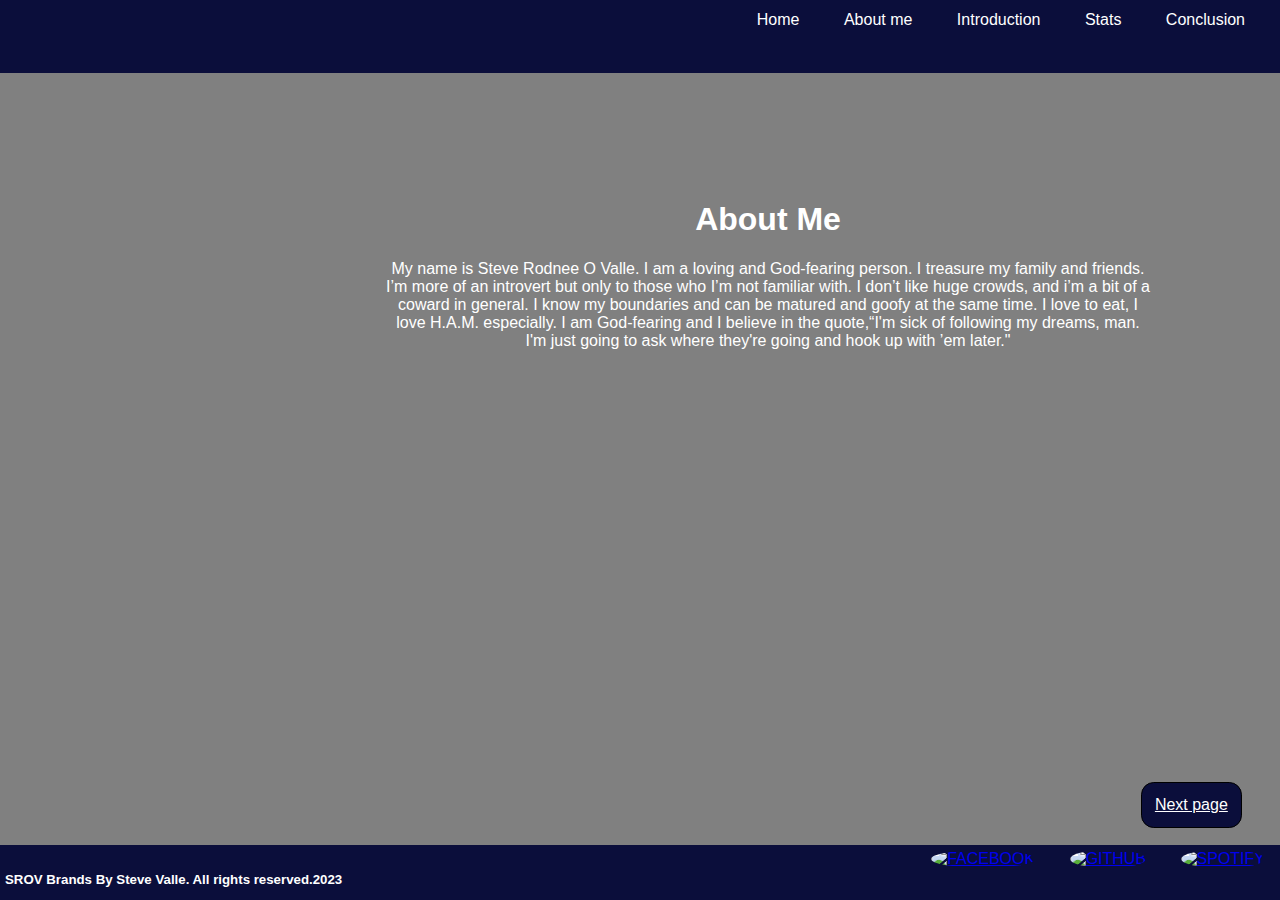
==== abtme.html @ 876157d2 "Add files via upload" ====
<!DOCTYPE html>
<html lang="en">
<head>
    <meta charset="UTF-8">
    <meta name="viewport" content="width=device-width, initial-scale=1.0">
    <title>About Me</title>
</head>
<body>
    <div class="topbar">
        <div class="logo">
            <a href="#"><img src="img/logo.png" alt=""></a>
        </div>
        
        <div class="links">
            <a href="index.html">Home</a>
            <a href="abtme.html">About me</a>
            <a href="intro.html">Introduction</a>
            <a href="stats.html">Stats</a>
            <a href="conclusion.html">Conclusion</a>
        </div>
    </div>
    
    <div class="botbar">
        <h5>SROV Brands By Steve Valle. All rights reserved.2023</h5>
        <div class="icons">
            <a href="https://www.facebook.com" target="_blank"><img src="images/fb.png" alt="FACEBOOK"></a>
            <a href="https://www.github.com" target="_blank"><img src="images/ghub.png" alt="GITHUB"></a>
            <a href="https://www.spotify.com" target="_blank"><img src="images/spotify.png" alt="SPOTIFY"></a>
        </div>
    </div>

    <div class="abtme">
        <div class="content"><h1>About Me</h1><p>My name is Steve Rodnee O Valle. I am a loving and God-fearing person. I treasure my family and friends. I’m more of an introvert but only to those who I’m not familiar with. I don’t like huge crowds, and i’m a bit of a coward in general. I know my boundaries and can be matured and goofy at the same time. I love to eat, I love H.A.M. especially. I am God-fearing and I believe in the quote,“I'm sick of following my dreams, man. I'm just going to ask where they're going and hook up with ’em later."</p></div>
        <div class="pic"><img src="images/img2.jpg" alt=""></div>
        <div class="pic1"><img src="images/mini.jpg" alt=""></div>
        <div class="pic2"><img src="images/mini2.jpg" alt=""></div>
        <div class="pic3"><img src="images/mini3.jpg" alt=""></div>
    </div>

    <div class="next"><a href="intro.html">Next page</a></div>

    <link rel="stylesheet" href="styles.css">
</body>
</html>
---- styles.css ----
body, html {
    margin: 0;
    padding: 0;
    height: 100%;
    font-family: 'Franklin Gothic Medium', 'Arial Narrow', Arial, sans-serif;
    background-color: gray;
    background-image: url(img/paper.jpg); 
    background-size: cover;
    background-position: center; 
}

.topbar {
    display: flex;
    justify-content: space-between;
    background-color:#0b0e3b;
 
    width: 100vw;
    height: 7vh;
    padding: 5px ; 
}

.botbar
{
    display: flex;
    justify-content: space-between;
    background-color: #0b0e3b;

    width: 100vw;
    height: 5vh;
    padding: 5px ;
    position: fixed;
    bottom: 0;
}
.botbar h5
{
    color: #ffffff;

}

.links{
    margin-top: 6px;
    margin-right: 40px;
    
}

.links a {
    color: rgb(255, 255, 255);
    margin-left: 40px; 
    margin-top: 6px;
    text-decoration: none;
}
.logo img {
    width: 3vw; 
    height: auto; 
    margin-left: 40px;
    border-radius: 60%;
}
.highlight
{
    color:rgb(255, 0, 0);
}
.maintext h1 {
    color: rgb(255, 255, 255);
    font-size: 500%;
    font-family: fantasy;
    text-align: center;
    position: absolute; 
    top: 30%; 
    left: 0;
    right: 0;
    margin-top: -0.5%;
}
.maintext h3 {
    font-size: 80%;
    color: rgb(255, 255, 255);
    margin-left: 165px ;
    position: absolute; 
    top: 40%; 
    left: 0;
    right: 0;
    margin-top: -0.5%;
}

.maintext a{
    border-radius: 2vw;
    text-decoration: none;
    padding: 1vw;
    background-color: rgb(35, 41, 92);
    color: rgb(255, 255, 255);
    font-size: 100%;
    border: 0.1vw solid black;
    text-align: center;
    position: absolute; 
    top: 50%; 
    right: 44%;
    margin-top: -0.5%;
    width: 10vw;
}

.maintext img
{
  width: 5vw;
  height: 7vh;
}


.icons img {
    width: 30px;
    height: auto;
    margin-left: 30px;
    border-radius: 60%;
}
.icons
{
    margin-right: 20px;
}
.button{
    width: 200px;
    padding: 15 px 0;
    text-align: center;
    margin:20 px 10 px;
    font-weight: bold;
    border: 2px solid #009688;
    background: transparent;
    color:#ffffff;
    cursor: pointer;

}

.pic img{
    position: absolute;
    top: 15%;
    left: 10%;
    width: 15vw;
}

.textunderpic p{
    position: absolute;
    top: 48%;
    left: 10%;
    width: 15vw;
}

.pic1 img{
    width: 3vw;
 
}

.pic1{
    position: absolute;
    top: 75%;
    left: 7%;
}

.pic2 img{
    width: 3vw;
}

.pic2{
    position: absolute;
    top: 75%;
    left: 15%;
}

.pic3 img{
    width: 3vw;
}

.pic3{
    position: absolute;
    top: 75%;
    left: 23%;
}

.content{
    position: absolute;
    left: 30%;
    top: 20%;
    width: 60vw;
    text-align: center;
    color: #ffffff;
}

.content1 p{
    color: #ffffff;
    border: 0.1vw solid black;
    padding: 1vw;
    background-color:#0b0e3b;
}

.next a{
    padding: 1vw;
    border: 0.1vw solid black;
    background-color:#0b0e3b;
    border-radius: 1vw;
    position: absolute;
    bottom: 8%;
    right: 3%;
    color: #ffffff;
}

.head{
    position: absolute;
    top: 10%;
    left: 43%;
    color: white;
}

.p p{
    background-color: #0b0e3b;
    border: 0.1vw solid black;
    width: 50vw;
    position: absolute;
    left: 10%;
    top: 30%;
    border-radius: 2vw;
    color: white;
    padding: 2vw;
}

.pic4{
    position: absolute;
    left: 65%;
    top: 26%;
}

.pic4 img{
    border-radius: 200vw;
    border: 0.1vw solid black;
    width: 30vw;
}

.pic5 img{
    position: absolute;
    left: 6%;
    top: 18%;
    border: 0.1vw solid black;
    border-radius: 10vw;
}

.pic6 img{
    position: absolute;
    left: 36%;
    top: 19%;
    border: 0.1vw solid black;
    border-radius: 10vw;
    height: 17vw;
}

.pic7 img{
    position: absolute;
    left: 66%;
    top: 19%;
    border: 0.1vw solid black;
    border-radius: 10vw;
    height: 17vw;
    width: 23vw;
    
    
}

.content2{
    text-align: center;
}

.p1{color: white;
    position: absolute;
    border: 0.1vw solid black;
    background-color: #0b0e3b;
    width: 20vw;
    height: 27vh;
    bottom: 15%;
    left: 8%;
}

.p2{
    color: white;
    position: absolute;
    border: 0.1vw solid black;
    background-color: #0b0e3b;
    width: 20vw;
    height: 27vh;
    bottom: 15%;
    left: 38%;
}

.p3{
    color: white;
    position: absolute;
    border: 0.1vw solid black;
    background-color: #0b0e3b;
    width: 20vw;
    height: 27vh;
    bottom: 15%;
    left: 68%;
}

.head2{
    color: white;
    position: absolute;
    left: 0;
    right: 0;
}


.pic8 img{
    border: 0.1vw;
    border-radius: 10vw;
    position: absolute;
    top: 20%;
    left: 15%;
}


.head3{
    position: absolute;
    color: #ffffff;
    right: 63%;
}

.par1{
    padding: 1vw;
    background-color: #0b0e3b;;
    border: 0.1vw solid black;
    border-radius: 1vw;
    position: absolute;
    left: 60%;
    top: 13%;
    width: 25vw;
    height: 30vh;
    color: #ffffff;
}

.par2{
    padding: 1vw;
    background-color: #0b0e3b;;
    border: 0.1vw solid black;
    border-radius: 1vw;
    position: absolute;
    left: 60%;
    top: 53%;
    width: 25vw;
    height: 30vh;
    color: #ffffff;
}
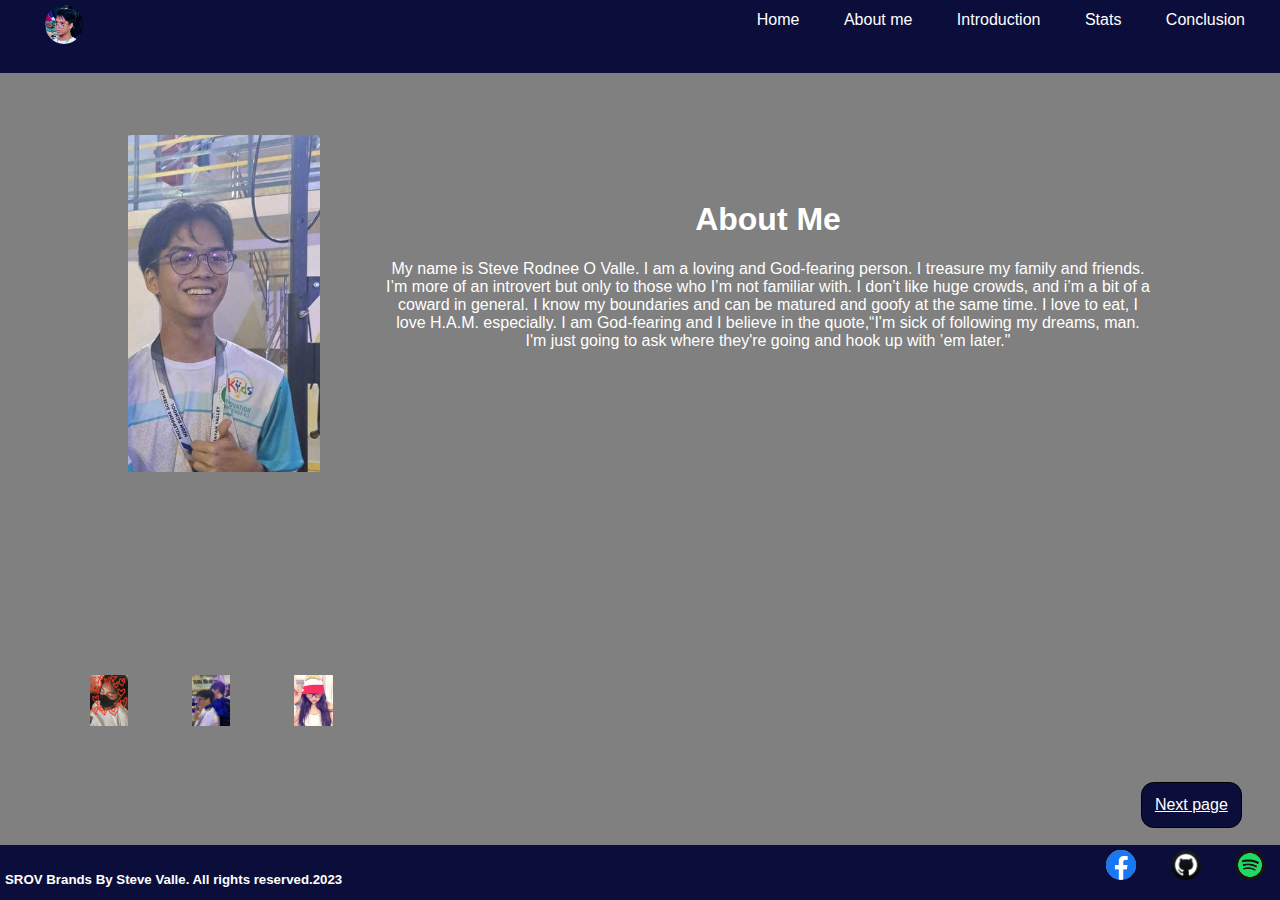
==== commit 32ab9ec7: "Update abtme.html" ====
--- a/abtme.html
+++ b/abtme.html
@@ -8,7 +8,7 @@
 <body>
     <div class="topbar">
         <div class="logo">
-            <a href="#"><img src="img/logo.png" alt=""></a>
+            <a href="#"><img src="logo.png" alt=""></a>
         </div>
         
         <div class="links">
@@ -23,22 +23,22 @@
     <div class="botbar">
         <h5>SROV Brands By Steve Valle. All rights reserved.2023</h5>
         <div class="icons">
-            <a href="https://www.facebook.com" target="_blank"><img src="images/fb.png" alt="FACEBOOK"></a>
-            <a href="https://www.github.com" target="_blank"><img src="images/ghub.png" alt="GITHUB"></a>
-            <a href="https://www.spotify.com" target="_blank"><img src="images/spotify.png" alt="SPOTIFY"></a>
+            <a href="https://www.facebook.com" target="_blank"><img src="fb.png" alt="FACEBOOK"></a>
+            <a href="https://www.github.com" target="_blank"><img src="ghub.png" alt="GITHUB"></a>
+            <a href="https://www.spotify.com" target="_blank"><img src="spotify.png" alt="SPOTIFY"></a>
         </div>
     </div>
 
     <div class="abtme">
         <div class="content"><h1>About Me</h1><p>My name is Steve Rodnee O Valle. I am a loving and God-fearing person. I treasure my family and friends. I’m more of an introvert but only to those who I’m not familiar with. I don’t like huge crowds, and i’m a bit of a coward in general. I know my boundaries and can be matured and goofy at the same time. I love to eat, I love H.A.M. especially. I am God-fearing and I believe in the quote,“I'm sick of following my dreams, man. I'm just going to ask where they're going and hook up with ’em later."</p></div>
-        <div class="pic"><img src="images/img2.jpg" alt=""></div>
-        <div class="pic1"><img src="images/mini.jpg" alt=""></div>
-        <div class="pic2"><img src="images/mini2.jpg" alt=""></div>
-        <div class="pic3"><img src="images/mini3.jpg" alt=""></div>
+        <div class="pic"><img src="img2.jpg" alt=""></div>
+        <div class="pic1"><img src="mini.jpg" alt=""></div>
+        <div class="pic2"><img src="mini2.jpg" alt=""></div>
+        <div class="pic3"><img src="mini3.jpg" alt=""></div>
     </div>
 
     <div class="next"><a href="intro.html">Next page</a></div>
 
     <link rel="stylesheet" href="styles.css">
 </body>
-</html>+</html>
--- a/styles.css
+++ b/styles.css
@@ -237,6 +237,8 @@
     top: 18%;
     border: 0.1vw solid black;
     border-radius: 10vw;
+    height: 17vw
+    width: 23vw
 }
 
 .pic6 img{
@@ -246,6 +248,7 @@
     border: 0.1vw solid black;
     border-radius: 10vw;
     height: 17vw;
+    width: 23vw
 }
 
 .pic7 img{
@@ -270,7 +273,7 @@
     background-color: #0b0e3b;
     width: 20vw;
     height: 27vh;
-    bottom: 15%;
+    bottom: 12%;
     left: 8%;
 }
 
@@ -281,7 +284,7 @@
     background-color: #0b0e3b;
     width: 20vw;
     height: 27vh;
-    bottom: 15%;
+    bottom: 12%;
     left: 38%;
 }
 
@@ -292,7 +295,7 @@
     background-color: #0b0e3b;
     width: 20vw;
     height: 27vh;
-    bottom: 15%;
+    bottom: 12%;
     left: 68%;
 }
 
